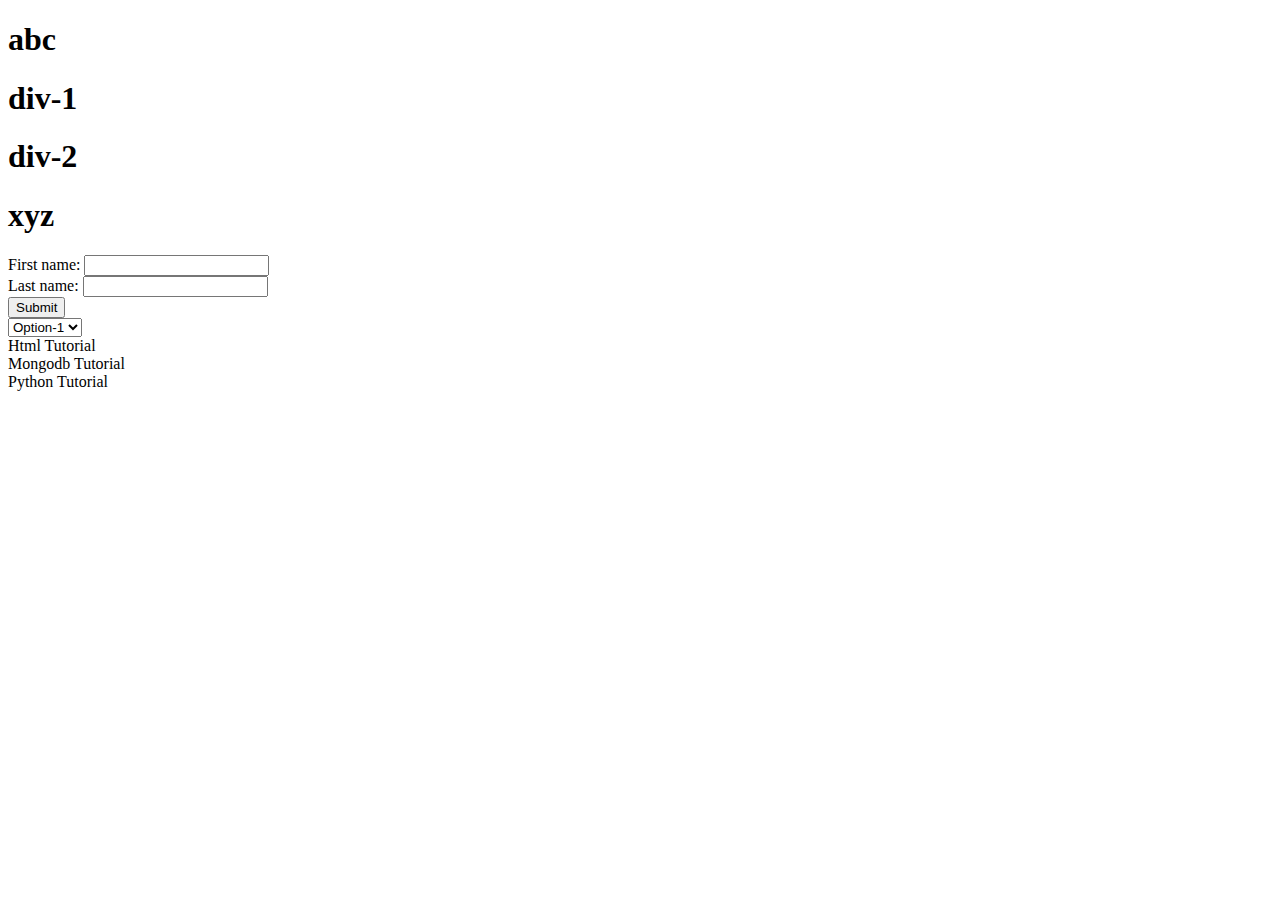
==== lesson_03/index.html @ bda01dac "lesson_03 Done, lesson_04" ====
<!DOCTYPE html>
<html lang="en">
<head>
	<meta charset="UTF-8">
	<script src="jquery/jquery-2.1.4.min.js"></script>
	<script>(function($) {
		($)(function() {
			$('div>h1').text("123");
			$("form :text[name='fname']").val('one');
			$("form :text[name='lname']").val('two');
			$('#myselect > Option[value="2"]');
			$('li').eq(1).html("<b>Mongodb Tutorial</b>");

		});

	})(jQuery);
	</script>
	<title>Document</title>
</head>
<body>

<h1>abc</h1>

	<div>

		<h1>div-1</h1>

		<h1>div-2</h1>

	</div>

	<h1>xyz</h1>

	<form  name='demo_form'>

		First name: <input type="text" name="fname"><br>

		Last name: <input type="text" name="lname"><br>

		<input type="submit" value="Submit">

	</form>

	<select id="myselect">

		<option value="1">Option-1</option>

		<option value="2">Option-2</option>

		<option value="3">Option-3</option>

	</select>

	<ui>

		<li>Html Tutorial</li>

		<li>Mongodb Tutorial</li>

		<li>Python Tutorial</li>

	</ul>

	
</body>
</html>
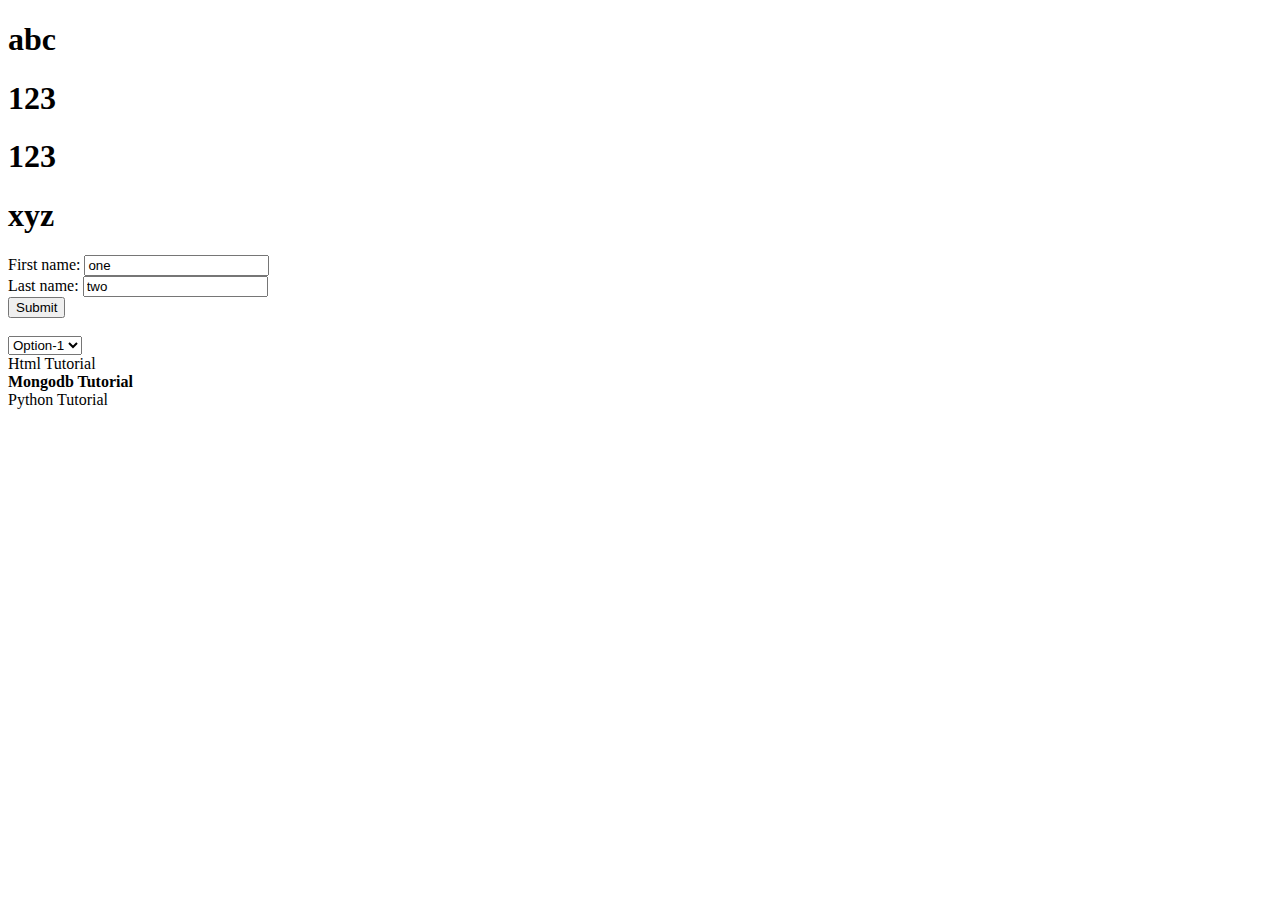
==== commit c6596010: "1" ====
--- a/lesson_03/index.html
+++ b/lesson_03/index.html
@@ -15,7 +15,9 @@
 
 	})(jQuery);
 	</script>
+
 	<title>Document</title>
+	
 </head>
 <body>
 
@@ -38,8 +40,10 @@
 		Last name: <input type="text" name="lname"><br>
 
 		<input type="submit" value="Submit">
+													
+	</form>
 
-	</form>
+	<br>
 
 	<select id="myselect">
 
@@ -50,6 +54,8 @@
 		<option value="3">Option-3</option>
 
 	</select>
+
+	<br>
 
 	<ui>
 
